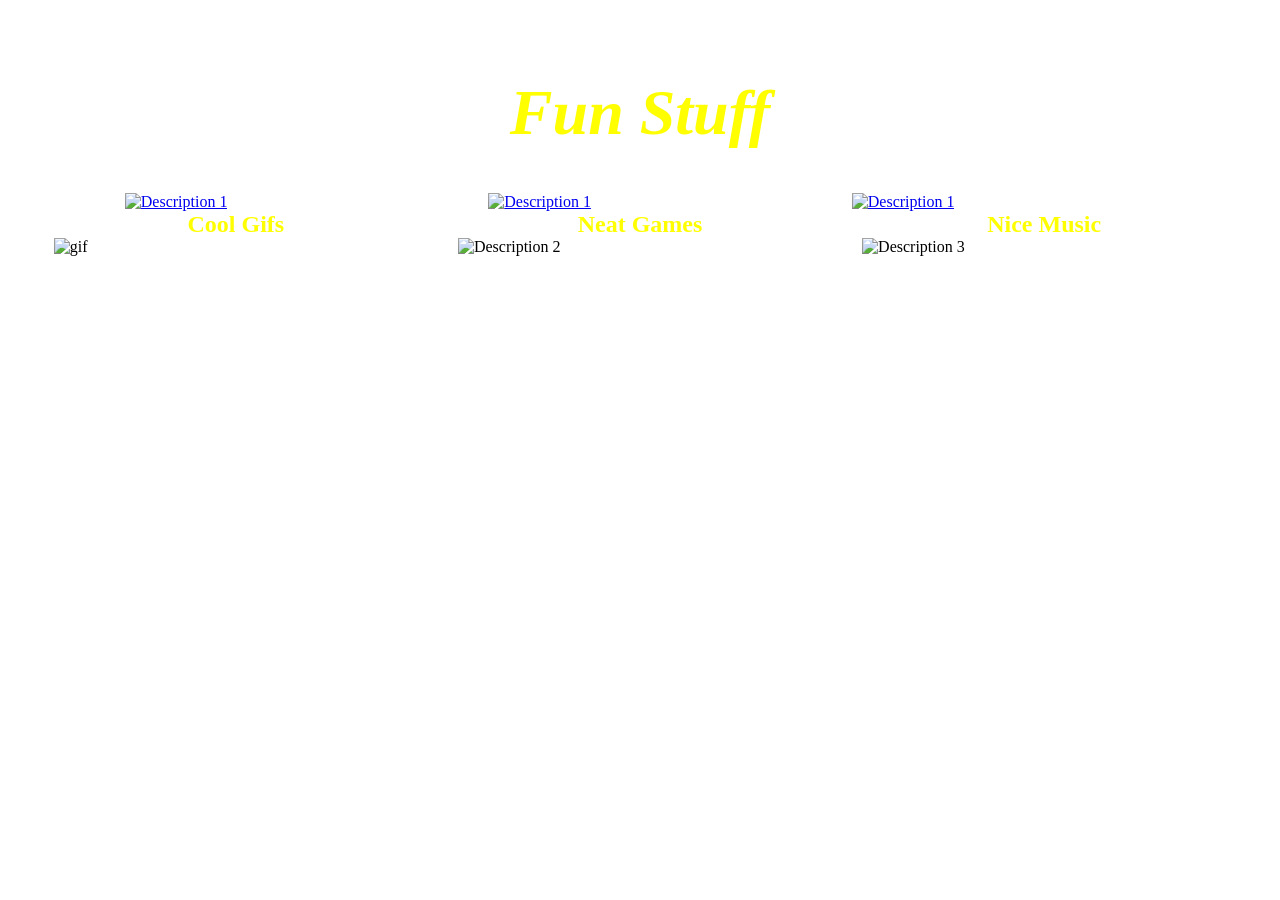
==== fun.html @ 7617f853 "Add files via upload" ====
<!DOCTYPE html>
<html>
  <head>
    <title>Hello, World!</title>
    <link rel="stylesheet" href="fun.css" />
  </head>
  <body>
    <div class="title">
      <h1>Fun Stuff</h1>
    </div>
      <div class="image-gallery">
  <a href="https://example.com"><img src="https://iili.io/CBMBhI1.png" alt="Description 1"></a>
  <a href="https://example.com"><img src="https://iili.io/CBMBhI1.png" alt="Description 1"></a>
  <a href="https://example.com"><img src="https://iili.io/CBMBhI1.png" alt="Description 1"></a>
</div>

<div class="doornames">
  <h1>Cool Gifs</h1>
  <h1>Neat Games</h1>
  <h1>Nice Music</h1>
</div>

<div class="doorimgs">
  <img src="https://cdn.pixabay.com/animation/2023/06/02/22/11/22-11-28-528_256.gif" alt="gif">
  <img src="https://cdn.pixabay.com/animation/2024/01/17/04/54/04-54-25-372_512.gif" alt="Description 2">
  <img src="https://cdn.pixabay.com/animation/2023/12/21/01/38/01-38-37-823_512.gif" alt="Description 3">
</div>

      <script src="fun.js"></script>
  </body>
</html>
---- fun.css ----
body{
  padding: 25px;
  background-image: url(https://www.gifstop.com/images/backgrounds/starsblue.jpg);
  background-repeat: no-repeat;
  background-attachment: fixed;
  background-size: cover;
  font-family: Comic Sans MS;
}
.title {
	color: yellow;
  font-style: italic;
  text-align: center;
  font-size: 2rem;
  animation: pure-blink 0.5s steps(2, start) infinite; 
  animation: textColors 1s steps(1, end) infinite;
}

.image-gallery {
  display: flex;
  justify-content: center; /* Centers the group horizontally */
  align-items: center; /* Vertically aligns images in the middle */
  gap: 60px; /* Forces exactly 60px of equal space between images */
  width: 100%; /* Ensures the container spans full width */
}

.image-gallery a {
  width: 25%; /* Gives each image an equal width portion */
  height: auto; /* Maintains original image aspect ratios */
}

.doorimgs, .doornames { 
  display: flex; 
  justify-content: center; 
  align-items: center; 
  gap: 40px; 
  width: 100%; 
}

.doornames { 
  color: yellow; 
}

.doornames h1 {
  width: 30%; /* Matches image width */
  text-align: center; /* Centers text under the image */
  font-size: 1.5rem; /* Prevents text from being too massive */
  margin: 0; /* Clears default browser spacing */
}

.doorimgs img {
  width: 30%; /* Matches text width */
  height: auto; 
  object-fit: contain; 
}



@keyframes pure-blink {
  to {
    visibility: hidden;
  }
}

@keyframes textColors {
  0%   { color: #ff0000; } /* Red */
  33%  { color: #00ff00; } /* Green */
  66%  { color: #0000ff; } /* Blue */
  100% { color: #ff0000; } /* Matches 0% for a smooth loop */
}
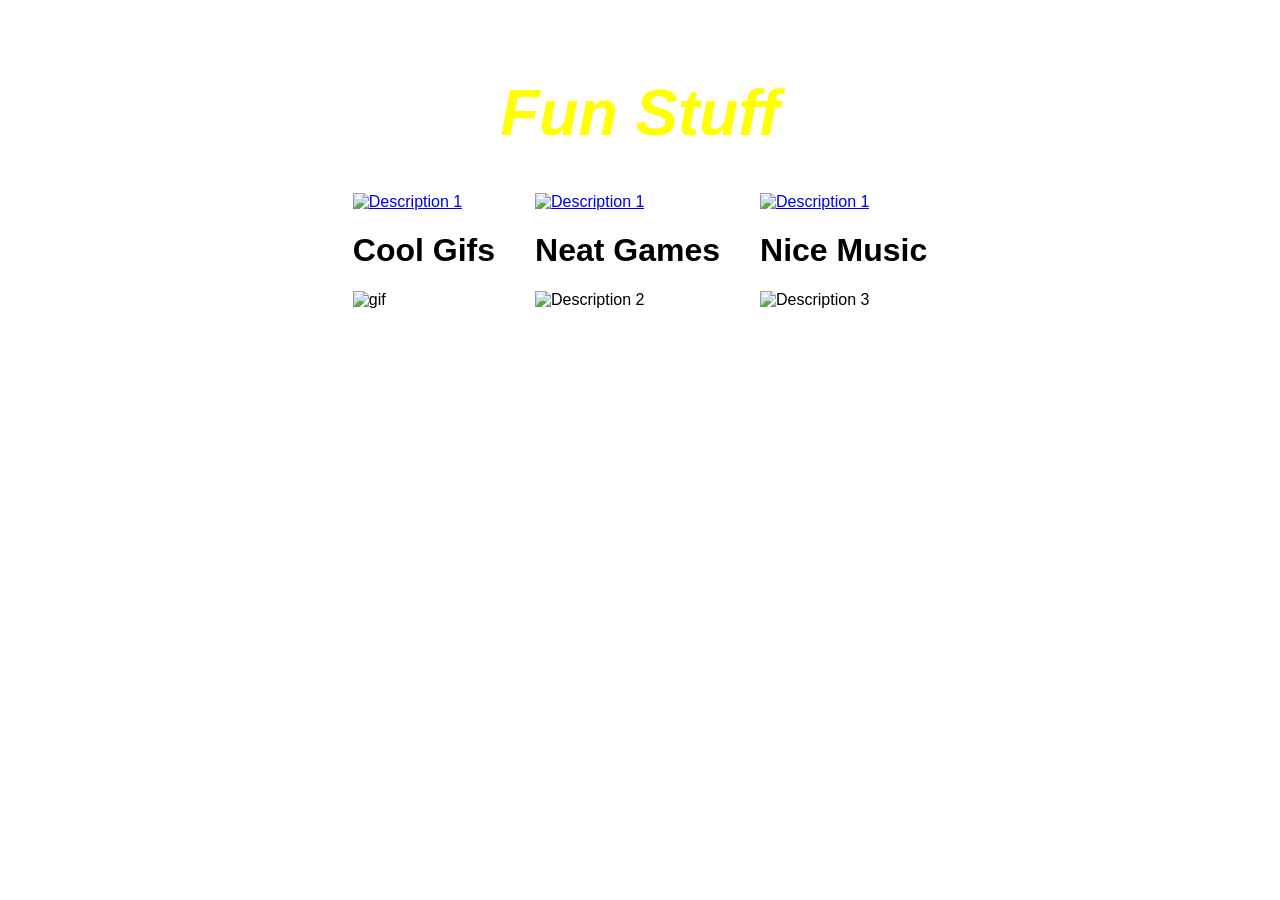
==== commit e91e7078: "Update fun.html" ====
--- a/fun.html
+++ b/fun.html
@@ -8,24 +8,34 @@
     <div class="title">
       <h1>Fun Stuff</h1>
     </div>
-      <div class="image-gallery">
-  <a href="https://example.com"><img src="https://iili.io/CBMBhI1.png" alt="Description 1"></a>
-  <a href="https://example.com"><img src="https://iili.io/CBMBhI1.png" alt="Description 1"></a>
-  <a href="https://example.com"><img src="https://iili.io/CBMBhI1.png" alt="Description 1"></a>
-</div>
+<div class="image-gallery">
 
-<div class="doornames">
-  <h1>Cool Gifs</h1>
-  <h1>Neat Games</h1>
-  <h1>Nice Music</h1>
-</div>
+  <div class="door-card">
+    <a href="https://example.com">
+      <img src="https://iili.io/CBMBhI1.png" alt="Description 1" class="main-door">
+    </a>
+    <h1>Cool Gifs</h1>
+    <img src="https://cdn.pixabay.com/animation/2023/06/02/22/11/22-11-28-528_256.gif" alt="gif" class="door-gif">
+  </div>
 
-<div class="doorimgs">
-  <img src="https://cdn.pixabay.com/animation/2023/06/02/22/11/22-11-28-528_256.gif" alt="gif">
-  <img src="https://cdn.pixabay.com/animation/2024/01/17/04/54/04-54-25-372_512.gif" alt="Description 2">
-  <img src="https://cdn.pixabay.com/animation/2023/12/21/01/38/01-38-37-823_512.gif" alt="Description 3">
+  <div class="door-card">
+    <a href="https://example.com">
+      <img src="https://iili.io/CBMBhI1.png" alt="Description 1" class="main-door">
+    </a>
+    <h1>Neat Games</h1>
+    <img src="https://cdn.pixabay.com/animation/2024/01/17/04/54/04-54-25-372_512.gif" alt="Description 2" class="door-gif">
+  </div>
+
+  <div class="door-card">
+    <a href="https://example.com">
+      <img src="https://iili.io/CBMBhI1.png" alt="Description 1" class="main-door">
+    </a>
+    <h1>Nice Music</h1>
+    <img src="https://cdn.pixabay.com/animation/2023/12/21/01/38/01-38-37-823_512.gif" alt="Description 3" class="door-gif">
+  </div>
+
 </div>
 
       <script src="fun.js"></script>
   </body>
-</html>+</html>
--- a/fun.css
+++ b/fun.css
@@ -1,59 +1,52 @@
-body{
+body {
   padding: 25px;
   background-image: url(https://www.gifstop.com/images/backgrounds/starsblue.jpg);
   background-repeat: no-repeat;
   background-attachment: fixed;
   background-size: cover;
-  font-family: Comic Sans MS;
+  font-family: "Comic Sans MS", sans-serif;
 }
+
 .title {
-	color: yellow;
+  color: yellow;
   font-style: italic;
   text-align: center;
   font-size: 2rem;
-  animation: pure-blink 0.5s steps(2, start) infinite; 
-  animation: textColors 1s steps(1, end) infinite;
+  animation: pure-blink 0.5s steps(2, start) infinite, textColors 1s steps(1, end) infinite; 
 }
 
+/* 1. The Main Container holding all the doors */
 .image-gallery {
   display: flex;
-  justify-content: center; /* Centers the group horizontally */
-  align-items: center; /* Vertically aligns images in the middle */
-  gap: 60px; /* Forces exactly 60px of equal space between images */
-  width: 100%; /* Ensures the container spans full width */
+  justify-content: center; /* Centers the whole group */
+  align-items: flex-start; /* Aligns them nicely at the top */
+  gap: 40px; /* Uniform spacing between each door unit */
+  width: 100%; 
+  margin-top: 20px;
 }
 
-.image-gallery a {
-  width: 25%; /* Gives each image an equal width portion */
-  height: auto; /* Maintains original image aspect ratios */
+/* 2. The Individual Door Unit (Image + Text locked together) */
+.door-unit {
+  display: flex;
+  flex-direction: column; /* Stacks image on top, text on bottom */
+  align-items: center; /* Centers items horizontally within the unit */
+  width: 25%; /* Keeps them equal width */
 }
 
-.doorimgs, .doornames { 
-  display: flex; 
-  justify-content: center; 
-  align-items: center; 
-  gap: 40px; 
-  width: 100%; 
-}
-
-.doornames { 
-  color: yellow; 
-}
-
-.doornames h1 {
-  width: 30%; /* Matches image width */
-  text-align: center; /* Centers text under the image */
-  font-size: 1.5rem; /* Prevents text from being too massive */
-  margin: 0; /* Clears default browser spacing */
-}
-
-.doorimgs img {
-  width: 30%; /* Matches text width */
+/* 3. The links/images inside the unit */
+.door-unit a, .door-unit img {
+  width: 100%; /* Spans the full width of the door-unit */
   height: auto; 
   object-fit: contain; 
 }
 
-
+/* 4. The labels underneath */
+.door-unit h1 {
+  color: yellow; 
+  text-align: center; 
+  font-size: 1.5rem; 
+  margin: 10px 0 0 0; /* Adds a tiny bit of space above the text */
+}
 
 @keyframes pure-blink {
   to {
@@ -62,8 +55,8 @@
 }
 
 @keyframes textColors {
-  0%   { color: #ff0000; } /* Red */
-  33%  { color: #00ff00; } /* Green */
-  66%  { color: #0000ff; } /* Blue */
-  100% { color: #ff0000; } /* Matches 0% for a smooth loop */
-}+  0%   { color: #ff0000; } 
+  33%  { color: #00ff00; } 
+  66%  { color: #0000ff; } 
+  100% { color: #ff0000; } 
+}
